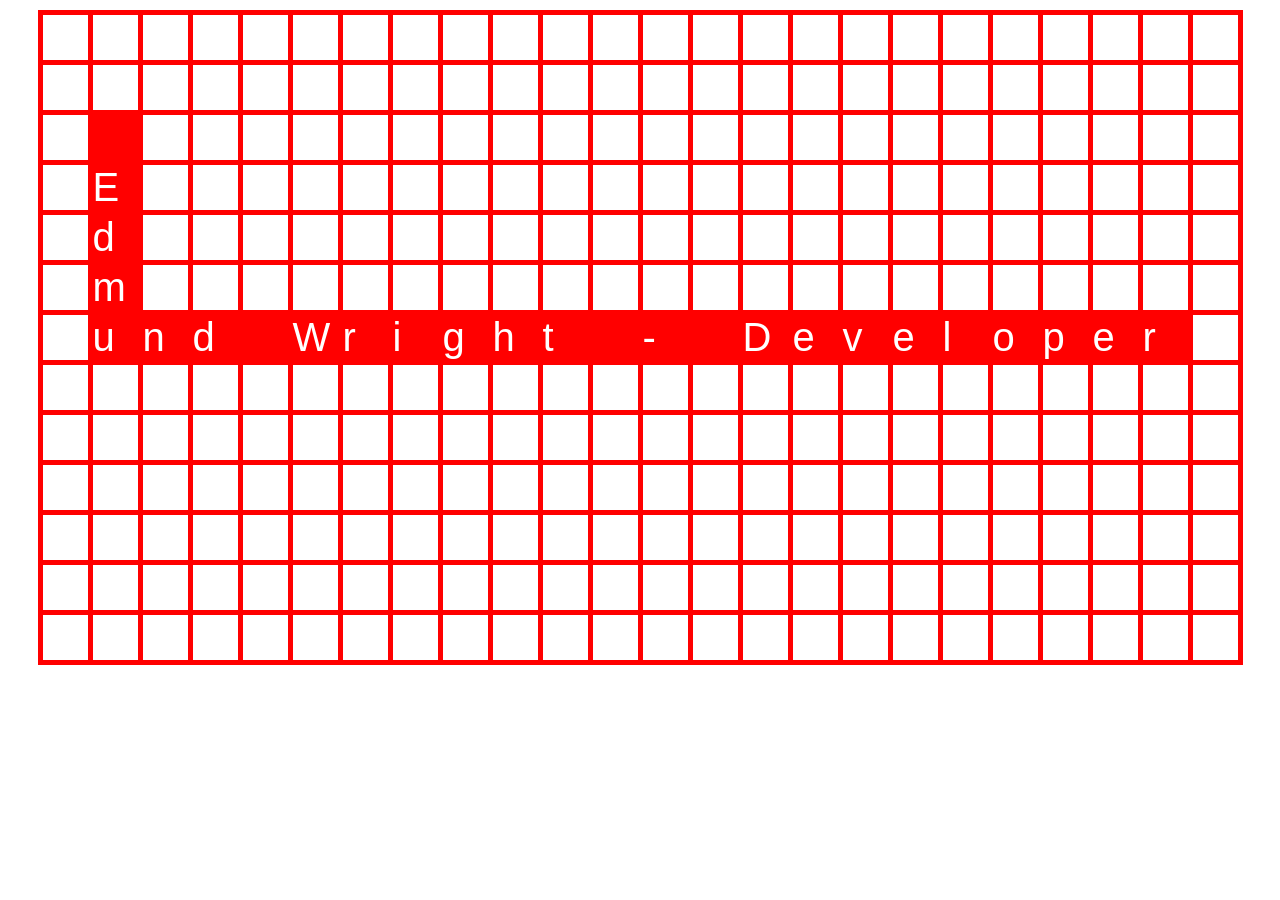
==== index.html @ e8e73910 "Move files back to top." ====
<!DOCTYPE html>
<html>
<head>
  <meta charset="utf-8">
  <title>Edmund Wright</title>
  <link rel="stylesheet" href="css/reset.css" type="text/css">
  <link rel="stylesheet" href="css/style.css" type="text/css">
</head>
<body>

<main class="group"></main>

<script src="https://ajax.googleapis.com/ajax/libs/jquery/2.1.3/jquery.min.js"></script>
<script src="js/grid.js"></script>
<script src="js/block.js"></script>
<script src="js/snake.js"></script>
<script src="js/view.js"></script>

<script>
  var $main = $("main");

  var word = "Edmund Wright - Developer";
  var numRows = 13;
  var numCols = 24;
  var firstPos = [6, 2];

  var snake = new SnakeGame.Snake(
    word,
    firstPos
  );

  new SnakeGame.View($main, snake, numRows, numCols);
</script>

</body>
</html>
---- css/style.css ----
main {
  width: 1200px;
  margin: 10px auto;
  border-top: 5px solid red;
  border-left: 5px solid red;

  font-family: sans-serif;
  color: white;
  font-size: 40px;
}

section {
  float: left;
  border-bottom: 5px solid red;
  border-right: 5px solid red;
  width: 45px;
  height: 45px;
}

.snake {
  background: red;
}

.block-here {
  background: blue;
}

.target {
  background: red;
}
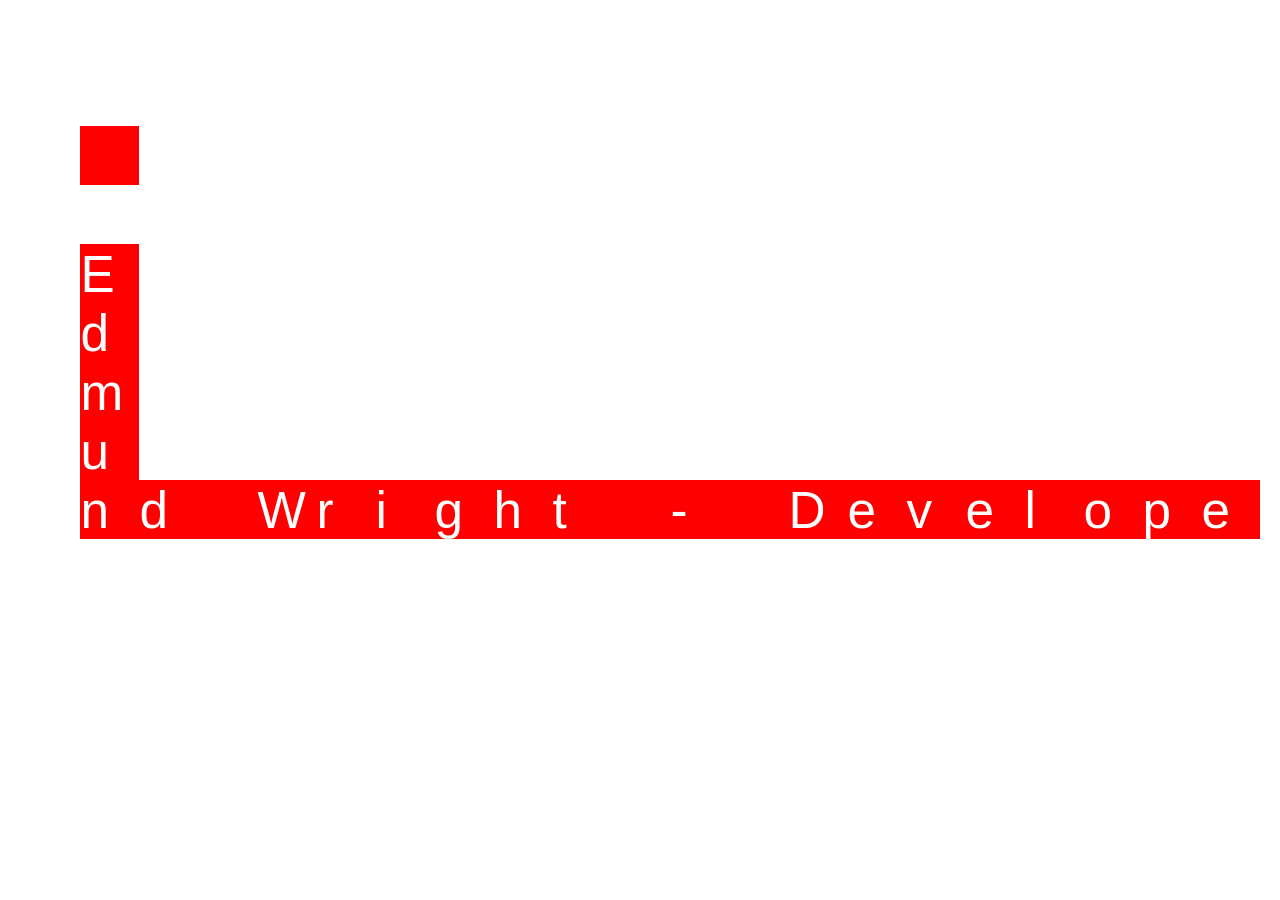
==== commit f2573169: "Make game size and aspect ratio depend on window; change styling." ====
--- a/index.html
+++ b/index.html
@@ -20,16 +20,9 @@
   var $main = $("main");
 
   var word = "Edmund Wright - Developer";
-  var numRows = 13;
-  var numCols = 24;
-  var firstPos = [6, 2];
+  var numSquares = 13 * 24;
 
-  var snake = new SnakeGame.Snake(
-    word,
-    firstPos
-  );
-
-  new SnakeGame.View($main, snake, numRows, numCols);
+  new SnakeGame.View($main, word, numSquares);
 </script>
 
 </body>
--- a/css/style.css
+++ b/css/style.css
@@ -1,8 +1,7 @@
 main {
-  width: 1200px;
-  margin: 10px auto;
-  border-top: 5px solid red;
-  border-left: 5px solid red;
+  margin: 0px auto;
+  border-color: transparent;
+  border-style: solid;
 
   font-family: sans-serif;
   color: white;
@@ -11,20 +10,22 @@
 
 section {
   float: left;
-  border-bottom: 5px solid red;
-  border-right: 5px solid red;
-  width: 45px;
-  height: 45px;
+  border-style: solid;
+  border-color: transparent;
 }
 
-.snake {
+section.snake {
   background: red;
+  transition: none;
+  border-color: red;
 }
 
-.block-here {
-  background: blue;
+section.wall-here {
+  border-color: blue;
+  transition: border-color 0.25s;
 }
 
-.target {
+section.target {
   background: red;
+  border-color: red;
 }
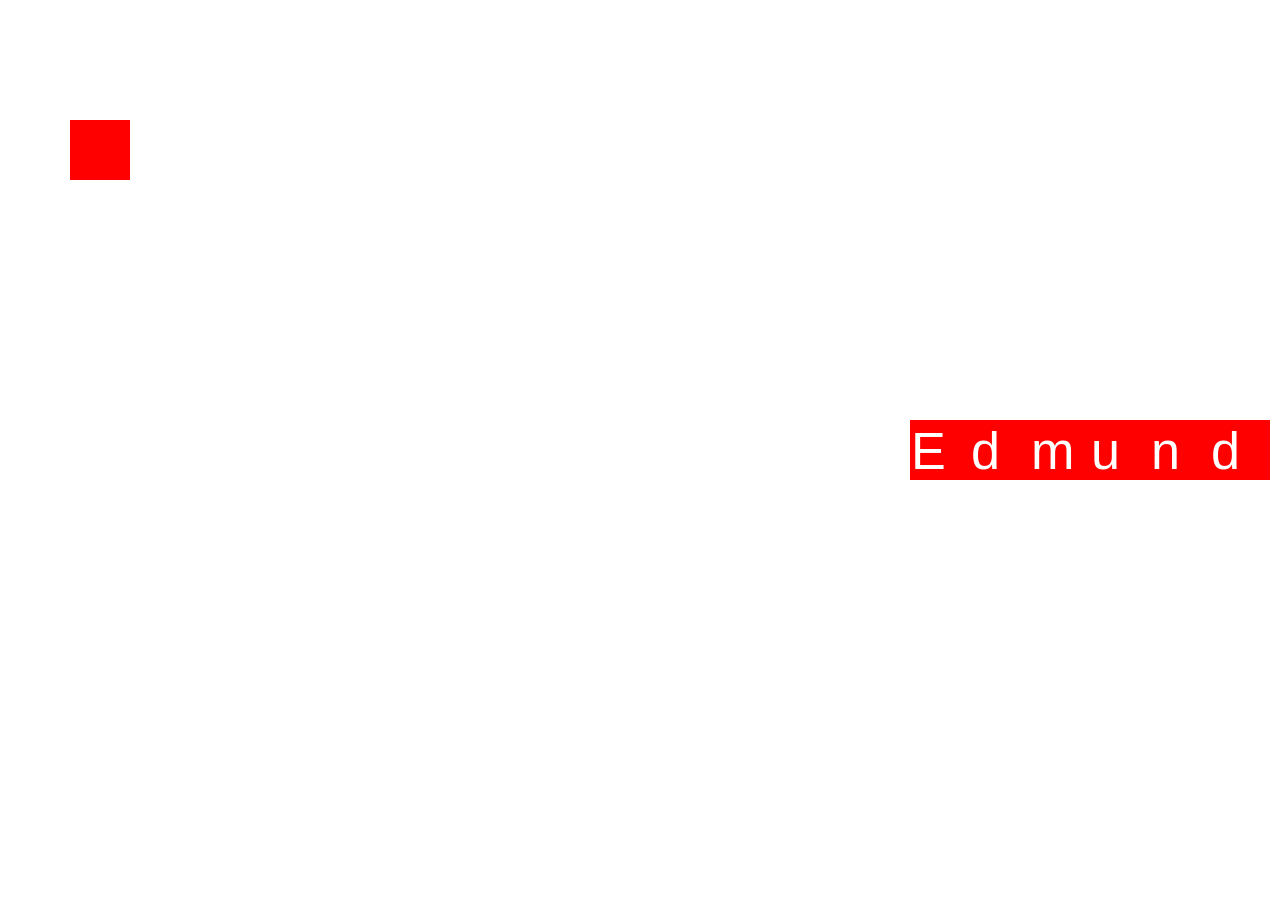
==== commit 01e1523a: "Add optional stupid snake." ====
--- a/index.html
+++ b/index.html
@@ -21,8 +21,9 @@
 
   var word = "Edmund Wright - Developer";
   var numSquares = 13 * 24;
+  var stupid = false;
 
-  new SnakeGame.View($main, word, numSquares);
+  new SnakeGame.View($main, word, numSquares, stupid);
 </script>
 
 </body>
--- a/css/style.css
+++ b/css/style.css
@@ -1,11 +1,6 @@
 main {
-  margin: 0px auto;
-  border-color: transparent;
-  border-style: solid;
-
   font-family: sans-serif;
   color: white;
-  font-size: 40px;
 }
 
 section {
@@ -25,6 +20,12 @@
   transition: border-color 0.25s;
 }
 
+/*section.wall-here {
+  background: #F0F8FF;
+  border-color: white;
+  transition: background 0.25s;
+}*/
+
 section.target {
   background: red;
   border-color: red;
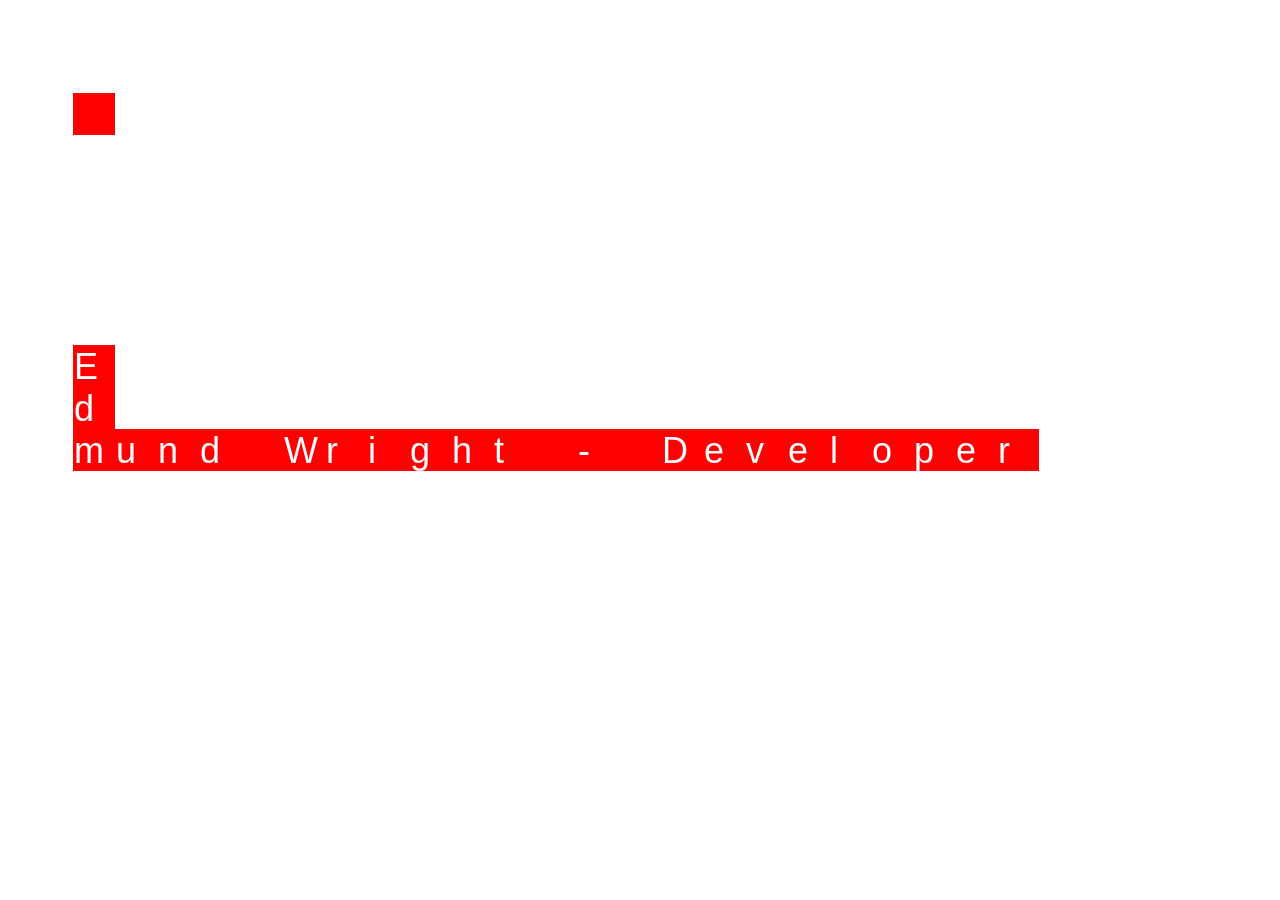
==== commit 4b725f6b: "Add difficulty option, and increase grid size. Reorganize." ====
--- a/index.html
+++ b/index.html
@@ -20,10 +20,11 @@
   var $main = $("main");
 
   var word = "Edmund Wright - Developer";
-  var numSquares = 13 * 24;
+  var numSquares = 600 //312;
   var stupid = false;
+  difficulty = 50;
 
-  new SnakeGame.View($main, word, numSquares, stupid);
+  new SnakeGame.View($main, word, numSquares, stupid, difficulty);
 </script>
 
 </body>
--- a/css/style.css
+++ b/css/style.css
@@ -7,6 +7,10 @@
   float: left;
   border-style: solid;
   border-color: transparent;
+
+  -moz-user-select: none;
+  -webkit-user-select: none;
+  -ms-user-select: none;
 }
 
 section.snake {
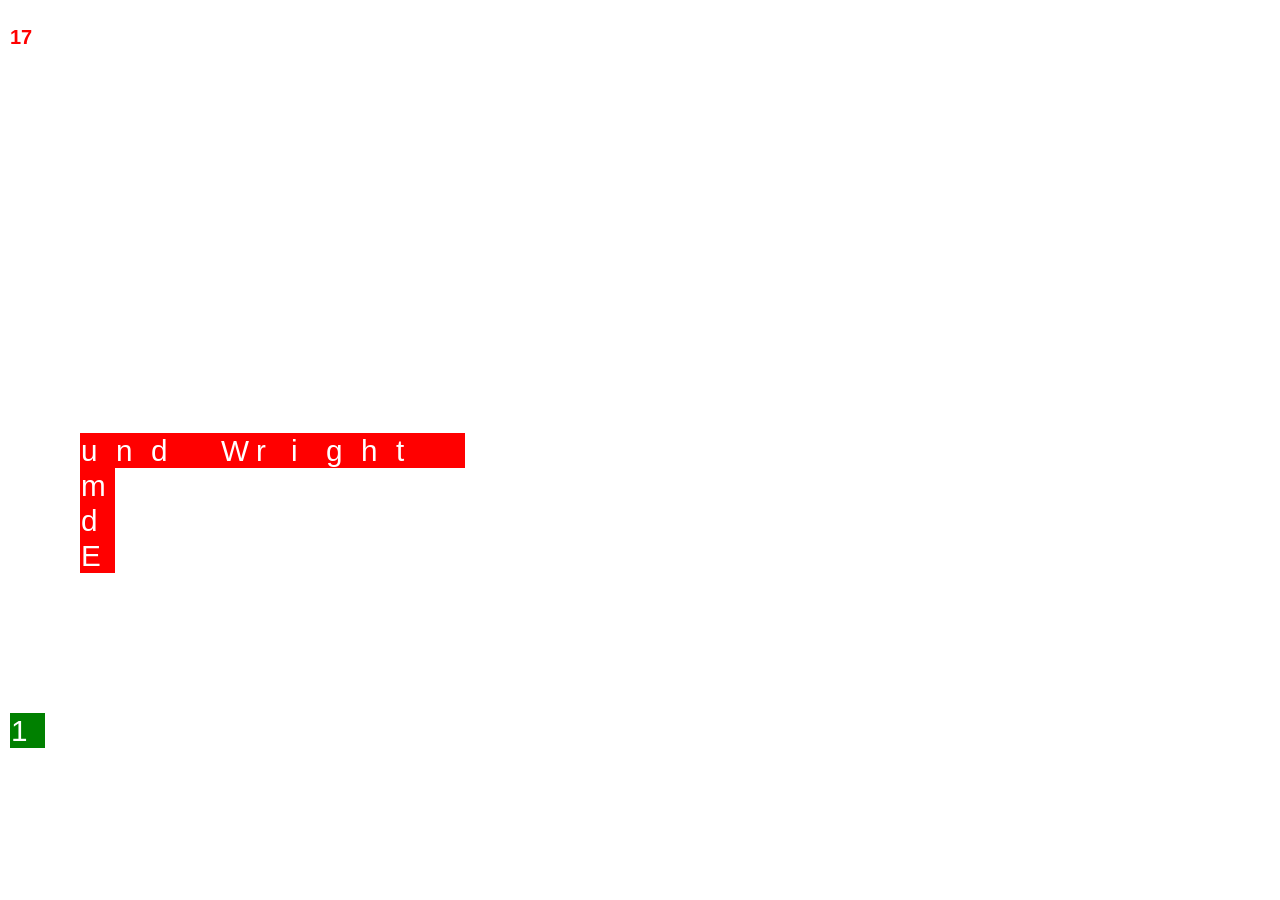
==== commit 53e2af48: "Far too much for a single commit - shame!" ====
--- a/index.html
+++ b/index.html
@@ -11,20 +11,20 @@
 <main class="group"></main>
 
 <script src="https://ajax.googleapis.com/ajax/libs/jquery/2.1.3/jquery.min.js"></script>
+<script src="js/util.js"></script>
+<script src="js/block.js"></script>
 <script src="js/grid.js"></script>
-<script src="js/block.js"></script>
 <script src="js/snake.js"></script>
 <script src="js/view.js"></script>
 
 <script>
-  var $main = $("main");
-
-  var word = "Edmund Wright - Developer";
-  var numSquares = 600 //312;
-  var stupid = false;
-  difficulty = 50;
-
-  new SnakeGame.View($main, word, numSquares, stupid, difficulty);
+  new SnakeGame.View({
+    $main: $("main"),
+    word: "Edmund Wright - Developer - He's available for hire you know - Maybe you should hire him? - Probably a good idea - Let's all hire Edmund Wright!",
+    initialLength: 13,
+    numSquares: 900,
+    difficulty: 50
+  });
 </script>
 
 </body>
--- a/css/style.css
+++ b/css/style.css
@@ -19,18 +19,18 @@
   border-color: red;
 }
 
-section.wall-here {
+section.wall {
   border-color: blue;
   transition: border-color 0.25s;
 }
 
-/*section.wall-here {
-  background: #F0F8FF;
-  border-color: white;
-  transition: background 0.25s;
-}*/
+section.apple {
+  background: green;
+  border-color: green;
+}
 
-section.target {
-  background: red;
-  border-color: red;
+h1.score {
+  color: red;
+  font-size: 20px;
+  position: absolute;
 }
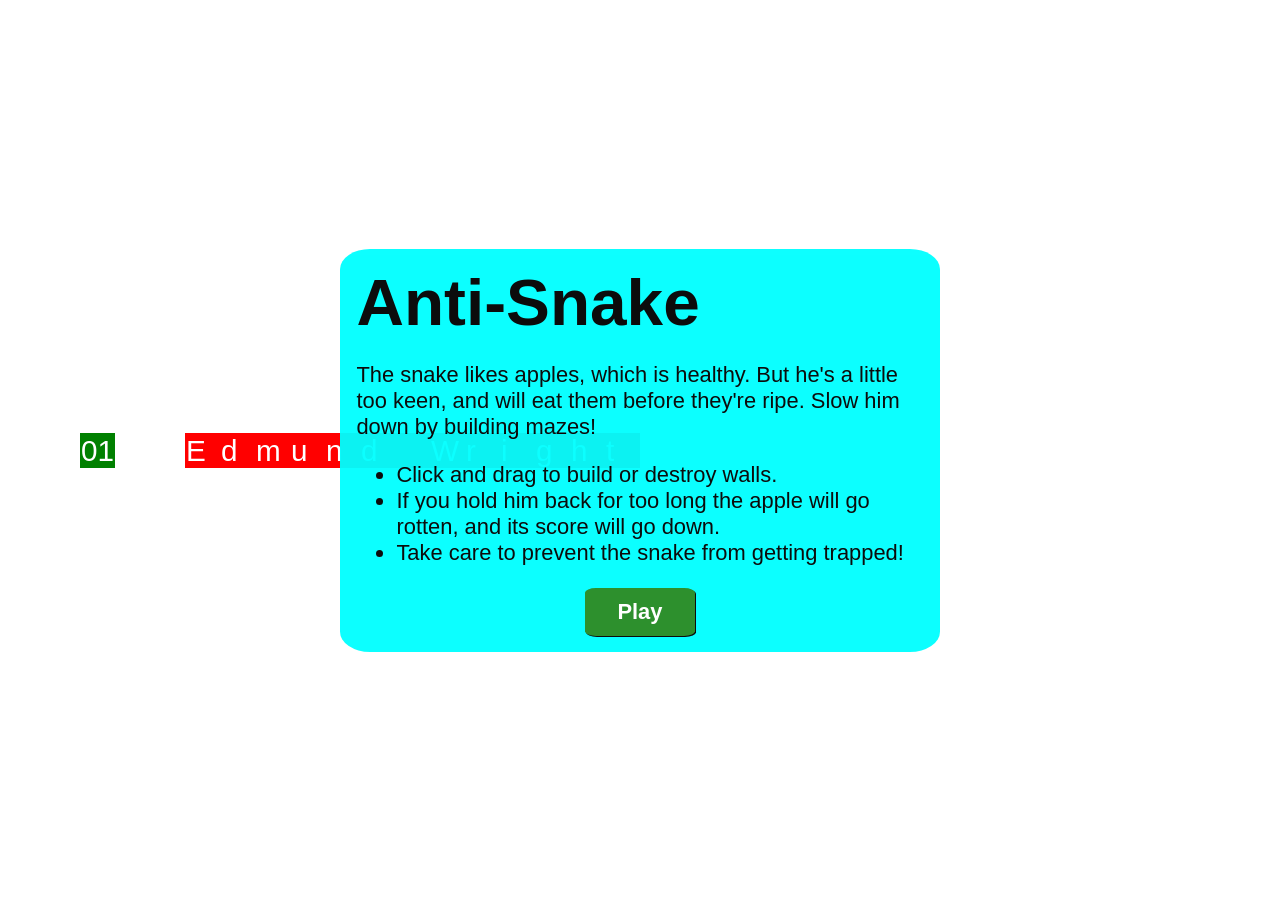
==== commit cf65bfc3: "Add modals, add jquery file." ====
--- a/index.html
+++ b/index.html
@@ -2,15 +2,36 @@
 <html>
 <head>
   <meta charset="utf-8">
-  <title>Edmund Wright</title>
+  <title>Anti-Snake</title>
   <link rel="stylesheet" href="css/reset.css" type="text/css">
   <link rel="stylesheet" href="css/style.css" type="text/css">
 </head>
 <body>
 
-<main class="group"></main>
+<main class="group">
+  <div class="welcome modal hidden">
+    <h1>Anti-Snake</h1>
 
-<script src="https://ajax.googleapis.com/ajax/libs/jquery/2.1.3/jquery.min.js"></script>
+    <p>The snake likes apples, which is healthy. But he's a little too keen, and will eat them before they're ripe. Slow him down by building mazes!<p>
+
+    <ul>
+      <li>Click and drag to build or destroy walls.</li>
+      <li>If you hold him back for too long the apple will go rotten, and its score will go down.</li>
+      <li>Take care to prevent the snake from getting trapped!</li>
+    </ul>
+
+    <button class="start">Play</button>
+  </div>
+
+  <div class="game-over modal hidden">
+    <h1>Game over!</h1>
+    <p class="reason">The snake crashed. It trusted you - and you let it down.</p>
+
+    <button class="restart">Play again</button>
+  </div>
+</main>
+
+<script src="vendor/jquery-2.1.4.min.js"></script>
 <script src="js/util.js"></script>
 <script src="js/block.js"></script>
 <script src="js/grid.js"></script>
--- a/css/style.css
+++ b/css/style.css
@@ -1,6 +1,7 @@
 main {
   font-family: sans-serif;
   color: white;
+  position: relative;
 }
 
 section {
@@ -33,4 +34,50 @@
   color: red;
   font-size: 20px;
   position: absolute;
+  left: 13px;
+  top: 0px;
+  text-shadow: -1px -1px 0 white, 1px -1px 0 white, -1px 1px 0 white, 1px 1px 0 white;
 }
+
+div.modal {
+  position: absolute;
+  display: block;
+  background: cyan;
+  color: black;
+  border-radius: 5%;
+  opacity: 0.95;
+}
+
+div.modal h1 {
+  font-size: 3em;
+  font-weight: bold;
+}
+
+div.modal p {
+  margin-top: 1em;
+}
+
+div.modal button {
+  border-radius: 10%;
+  width: 5em;
+  background: forestgreen;
+  margin: 0 calc(50% - 2.5em) 0 calc(50% - 2.5em);
+  color: white;
+  font-weight: bold;
+  padding: calc(0.5em);
+  text-align: center;
+  box-shadow: 1px 1px 0 black;
+  cursor: pointer;
+}
+
+div.modal button.restart {
+  margin-top: 2em;
+}
+
+div.modal button:hover {
+  background: red;
+}
+
+div.modal.hidden {
+  display: none;
+}
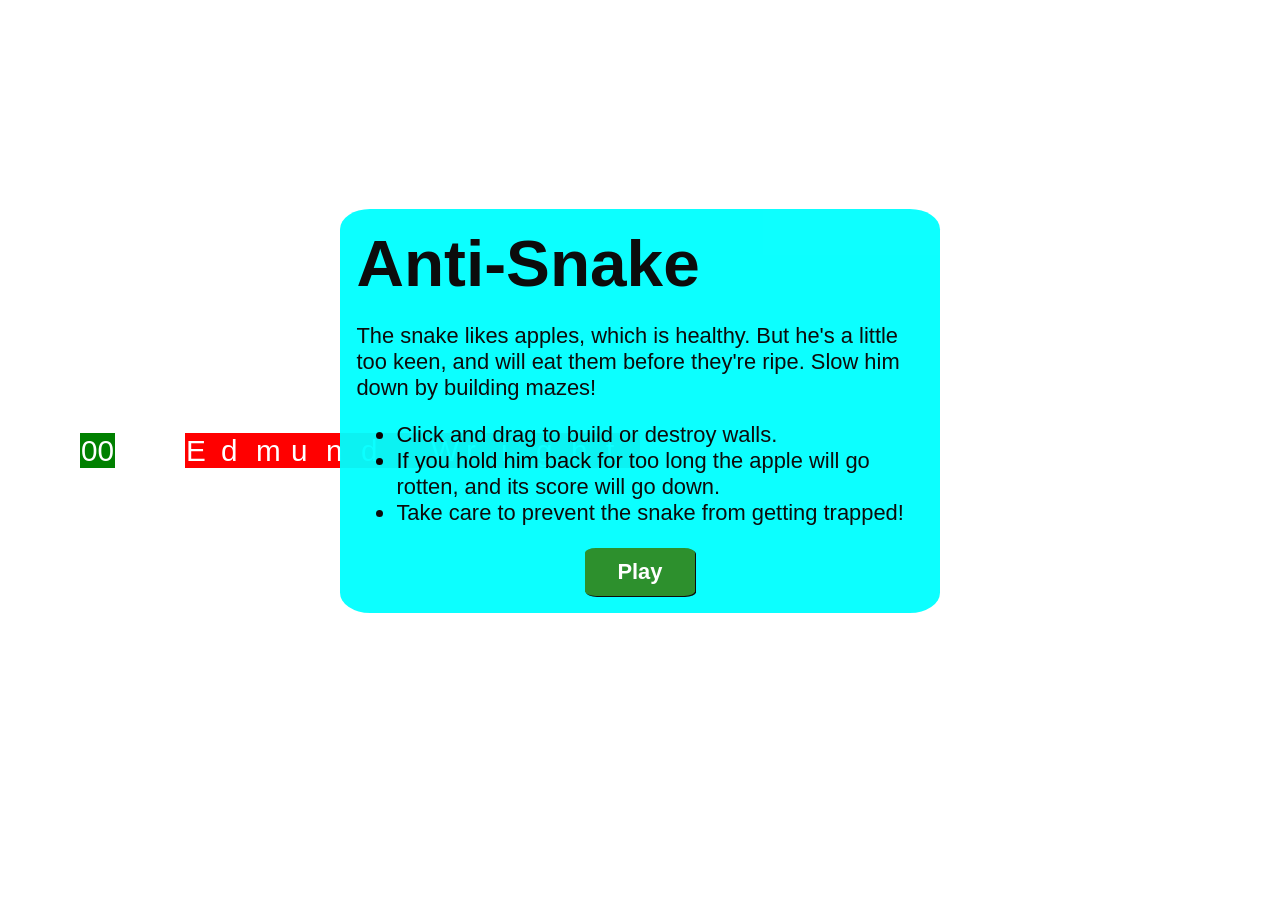
==== commit 1c2bda1d: "Add favicon." ====
--- a/index.html
+++ b/index.html
@@ -5,6 +5,9 @@
   <title>Anti-Snake</title>
   <link rel="stylesheet" href="css/reset.css" type="text/css">
   <link rel="stylesheet" href="css/style.css" type="text/css">
+  <link rel="icon"
+      	type="image/png"
+	      href="favicon.png">
 </head>
 <body>
 
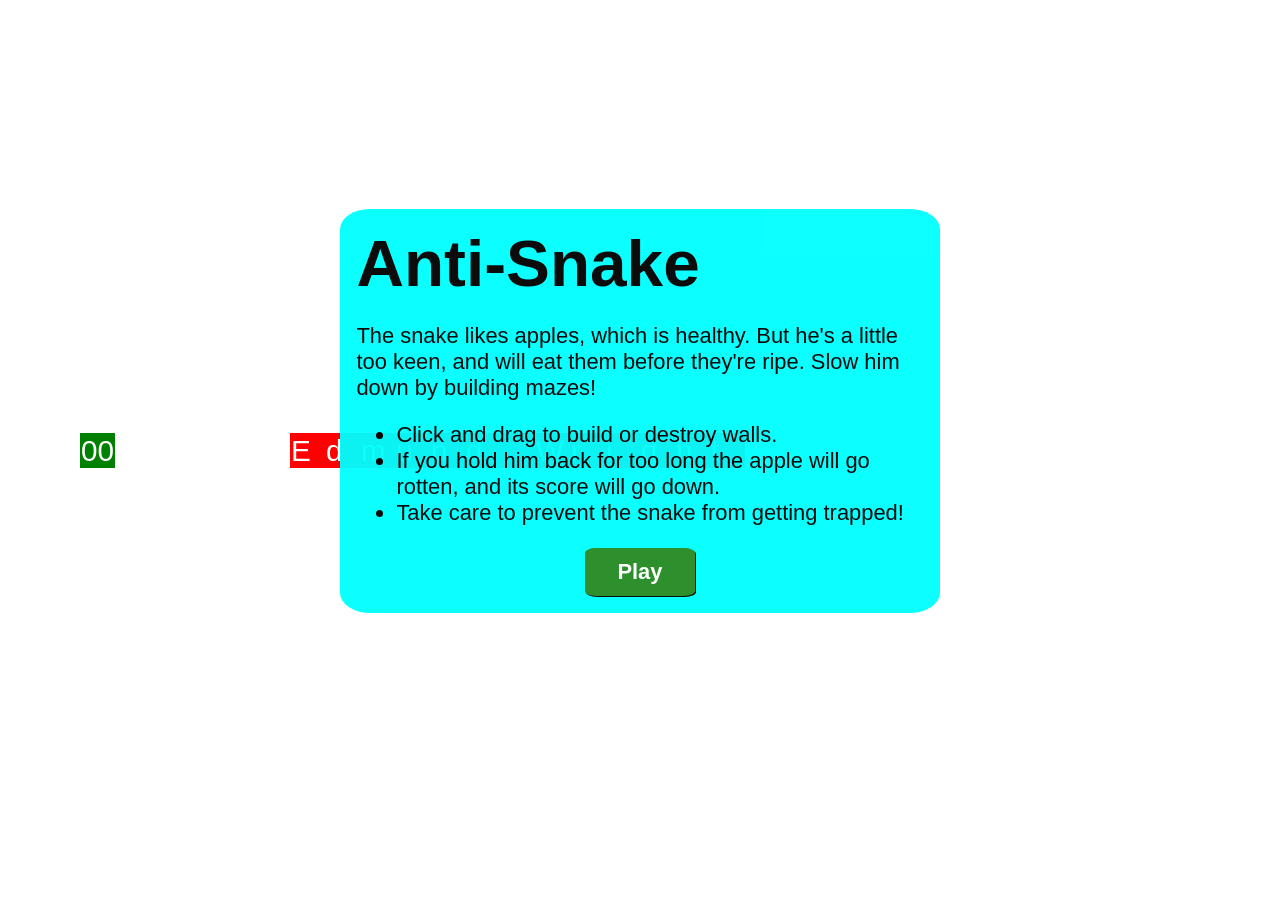
==== commit 2f64f0dc: "add google analytics." ====
--- a/index.html
+++ b/index.html
@@ -8,6 +8,15 @@
   <link rel="icon"
       	type="image/png"
 	      href="favicon.png">
+  <script>
+    (function(i,s,o,g,r,a,m){i['GoogleAnalyticsObject']=r;i[r]=i[r]||function(){
+    (i[r].q=i[r].q||[]).push(arguments)},i[r].l=1*new Date();a=s.createElement(o),
+    m=s.getElementsByTagName(o)[0];a.async=1;a.src=g;m.parentNode.insertBefore(a,m)
+    })(window,document,'script','//www.google-analytics.com/analytics.js','ga');
+
+    ga('create', 'UA-68645450-3', 'auto');
+    ga('send', 'pageview');
+  </script>
 </head>
 <body>
 
